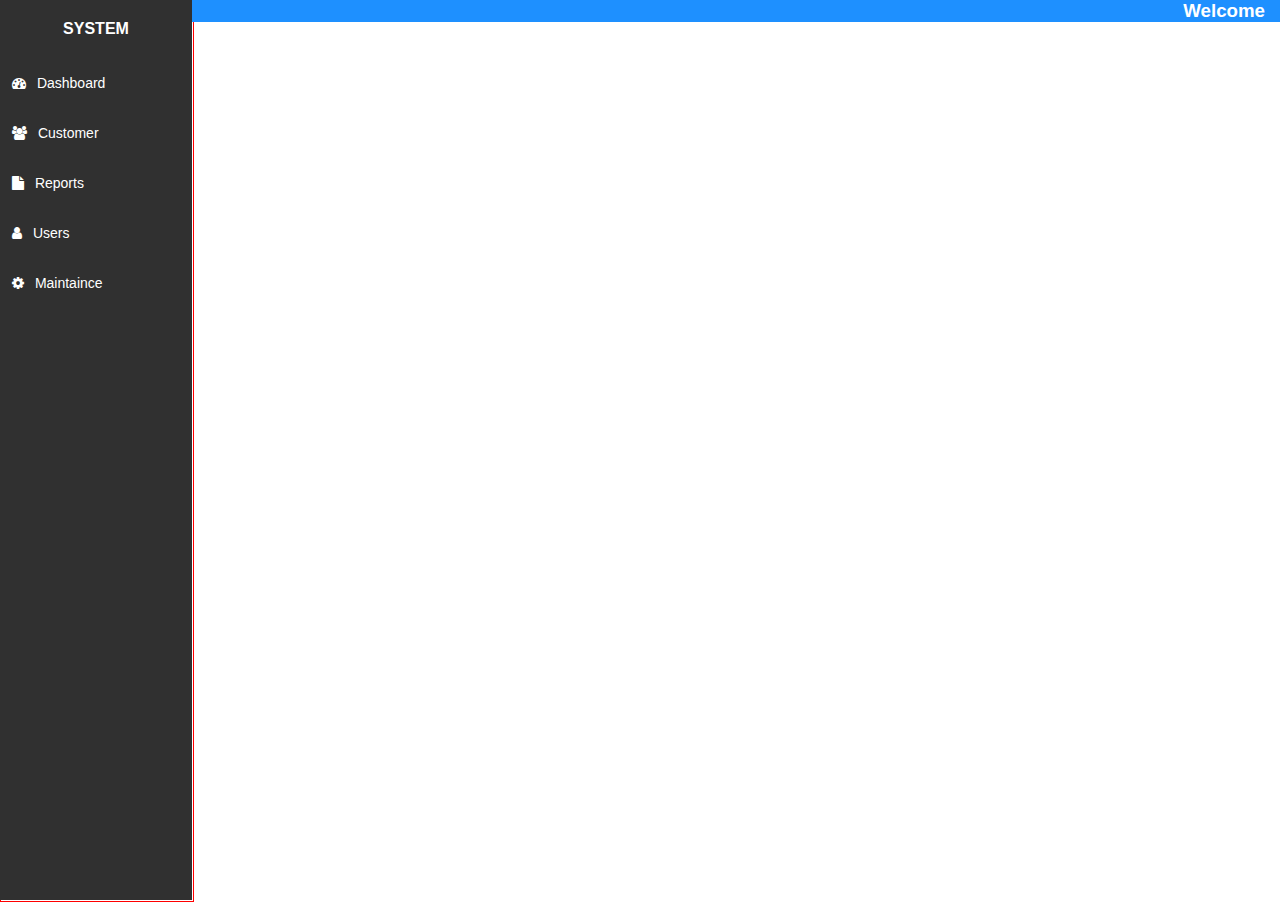
==== index.html @ 82ee5ebc "Add Icons to navbar" ====
<html lang="en">
<head>
    <link rel="stylesheet" href="https://stackpath.bootstrapcdn.com/font-awesome/4.7.0/css/font-awesome.min.css" integrity="sha384-wvfXpqpZZVQGK6TAh5PVlGOfQNHSoD2xbE+QkPxCAFlNEevoEH3Sl0sibVcOQVnN" crossorigin="anonymous">
    <link rel="stylesheet" href="/style.css">
    <link href="https://cdn.jsdelivr.net/npm/bootstrap@5.1.1/dist/css/bootstrap.min.css" rel="stylesheet" integrity="sha384-F3w7mX95PdgyTmZZMECAngseQB83DfGTowi0iMjiWaeVhAn4FJkqJByhZMI3AhiU" crossorigin="anonymous">
    <meta charset="UTF-8">
    <meta http-equiv="X-UA-Compatible" content="IE=edge">
    <meta name="viewport" content="width=device-width, initial-scale=1.0">
    <title>Document</title>
</head>
<body>



    <div class="top-header">
    <h3 class="nav-header">Welcome</h3>
    </div>

    <div class="temp-sidebar">
        <h3>Temp</h3>
    </div>

    <nav class="sidebar">
         <h4 class="sidebar-header">SYSTEM</h4>
        <ul class="sidebar-menu">
            <li><a href="#"><i class ="fas fa-dashboard fa"></i> Dashboard</a></li>
            <li><a href="#"><i class="fas fa-group fa"></i> Customer</a></li>
            <li><a href="#"><i class ="fas fa-file fa"></i> Reports</a></li>
            <li><a href="#"><i class ="fas fa-user fa"></i> Users</a></li>
            <li><a href="#"><i class ="fas fa-gear fa"></i> Maintaince</a></li>
        </ul>
    </nav>

    <div class="container-fluid pt-5">
        <div class="row pt-5">
            <div class="container">
                <p>this is home content</p>
            </div>
        </div>
    </div>

  




    <script src="https://cdn.jsdelivr.net/npm/bootstrap@5.1.1/dist/js/bootstrap.bundle.min.js" integrity="sha384-/bQdsTh/da6pkI1MST/rWKFNjaCP5gBSY4sEBT38Q/9RBh9AH40zEOg7Hlq2THRZ" crossorigin="anonymous"></script>
    <script src="https://cdn.jsdelivr.net/npm/@popperjs/core@2.9.3/dist/umd/popper.min.js" integrity="sha384-W8fXfP3gkOKtndU4JGtKDvXbO53Wy8SZCQHczT5FMiiqmQfUpWbYdTil/SxwZgAN" crossorigin="anonymous"></script>
<script src="https://cdn.jsdelivr.net/npm/bootstrap@5.1.1/dist/js/bootstrap.min.js" integrity="sha384-skAcpIdS7UcVUC05LJ9Dxay8AXcDYfBJqt1CJ85S/CFujBsIzCIv+l9liuYLaMQ/" crossorigin="anonymous"></script>
<script src="/script.js"></script>
</body>

</html>
---- style.css ----
*{
    padding: 0px;
    margin:0px;
    font-family: 'roboto',sans-serif;
}


.top-header{

    position: fixed;
    width: 100%;
    margin-bottom: 300px;
    background-color: dodgerblue;
}

.top-header .nav-header{
    float:right;
    color:#fff;
    padding: 0px 15px;
 
}

.temp-sidebar{
    float:left;
    border:1px solid red;
    height: 100%;
    width: 15%;

}

.sidebar{
    position:fixed;
    float:left;
    overflow: hidden;
    height: 100%;
    width: 15%;
    background-color: #303030;
    color:#fff;
}

.sidebar .sidebar-header{
    text-align: center;
    padding:20px 0px 20px;
   
}

.sidebar-menu{
    list-style: none;
    padding:0px;
}

ul a{
    text-decoration: none;
    color:#fff;
    padding-left: 12px;
    font-size: 14px;
}

ul a:hover{
    color:#fff;
}

i{
    padding-right: 7px;
}

li:hover{
    background-color: #606060;
    color:#fff;
}

li{
    line-height: 50px;
    padding: 0px;
    transition: 0.3s ease;
}
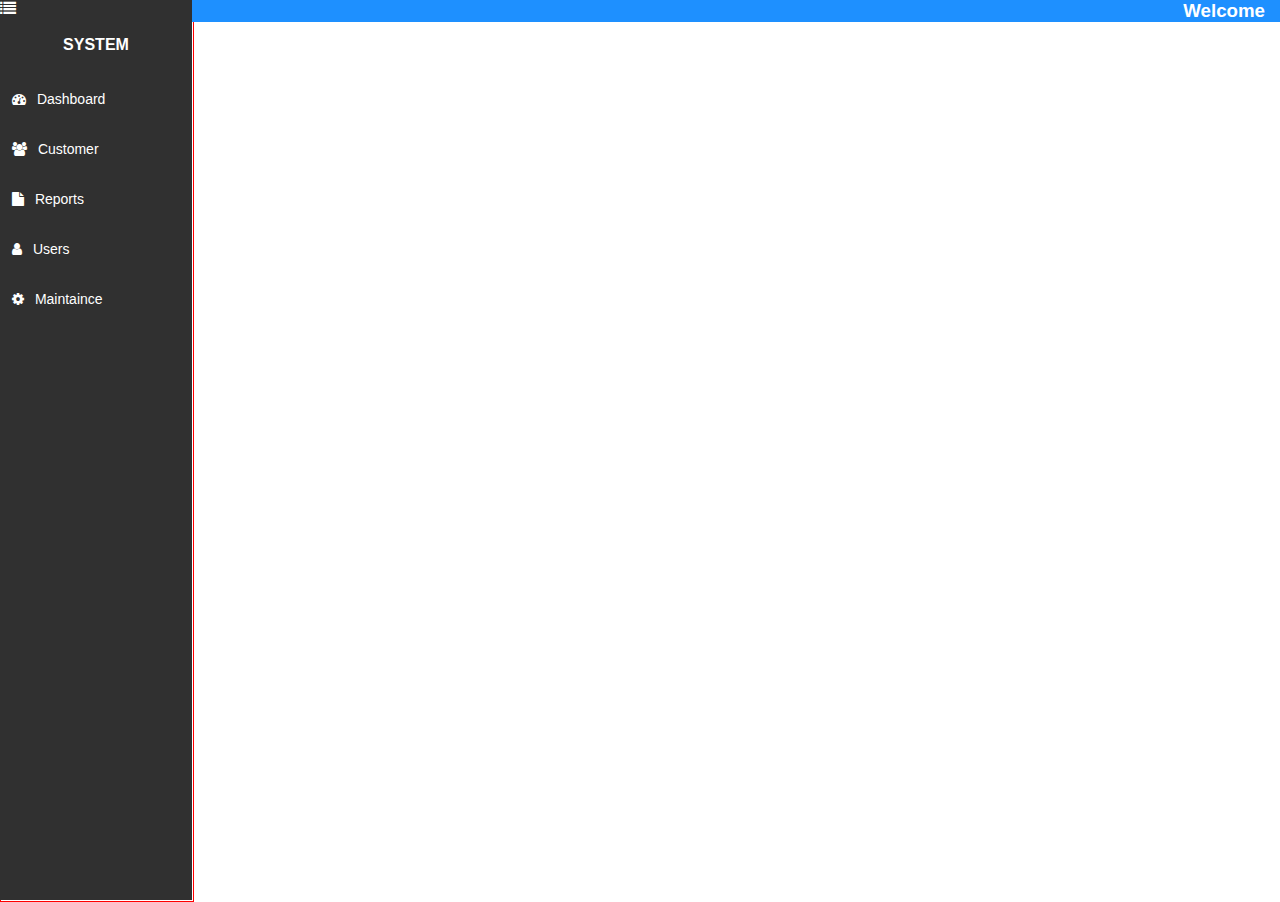
==== commit fd8360f7: "add show hide button" ====
--- a/index.html
+++ b/index.html
@@ -21,6 +21,7 @@
     </div>
 
     <nav class="sidebar">
+      <i class="btn-hide fas fa-list fa"></i>
          <h4 class="sidebar-header">SYSTEM</h4>
         <ul class="sidebar-menu">
             <li><a href="#"><i class ="fas fa-dashboard fa"></i> Dashboard</a></li>
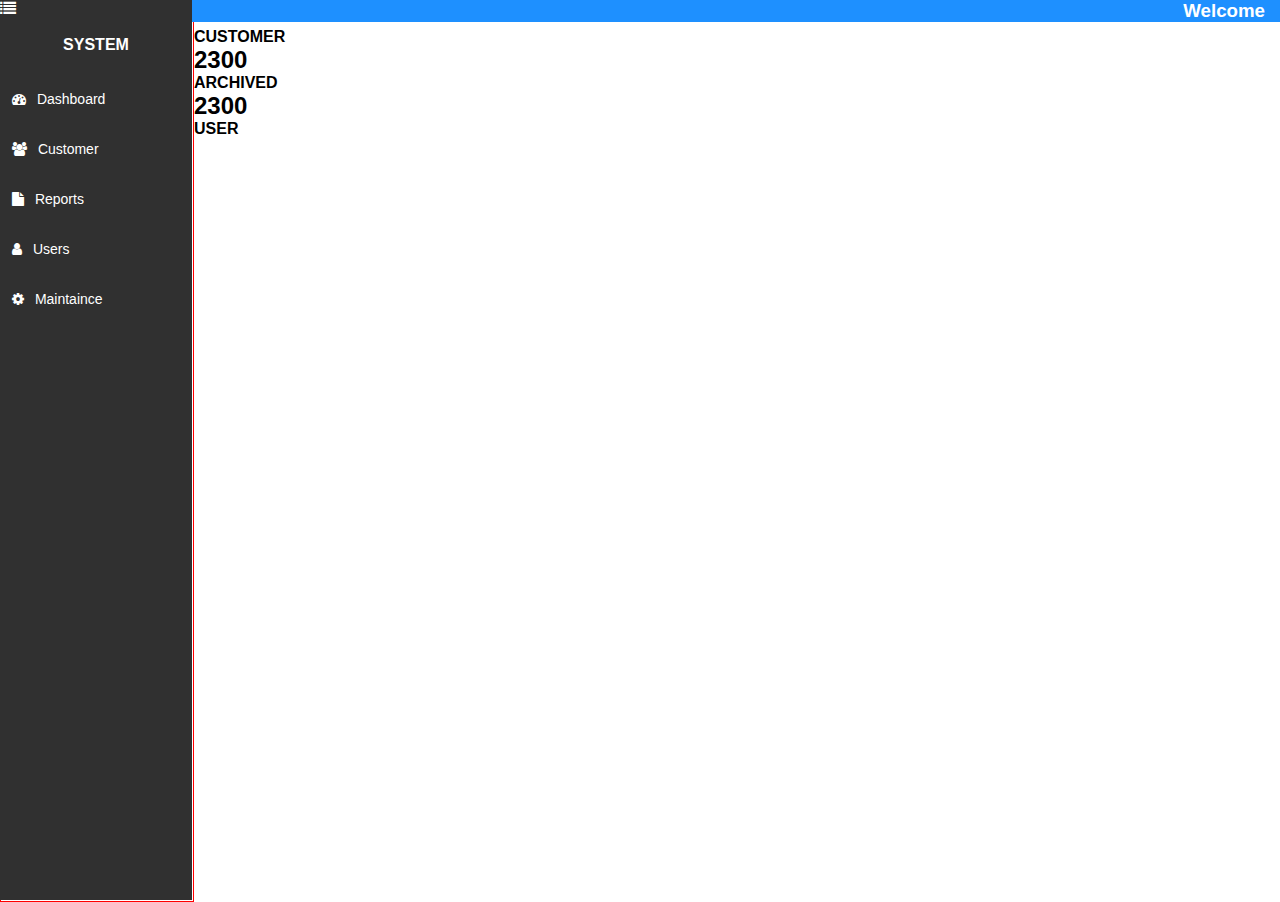
==== commit fdc369ce: "Add dashboard panels" ====
--- a/index.html
+++ b/index.html
@@ -34,9 +34,24 @@
 
     <div class="container-fluid pt-5">
         <div class="row pt-5">
-            <div class="container">
-                <p>this is home content</p>
+           <div class="col-sm-4 col-md-4">
+               <div class="card p-5 bg-primary text-white">
+                  <h2>2300</h2>
+                  <h4>CUSTOMER</h4>
+               </div>
+           </div>
+           <div class="col-sm-4 col-md-4">
+            <div class="card p-5 bg-danger text-white">
+               <h2>2300</h2>
+               <h4>ARCHIVED</h4>
             </div>
+        </div>
+        <div class="col-sm-4 col-md-4">
+            <div class="card p-5 bg-secondary text-white">
+               <h2>2300</h2>
+               <h4></i>USER</h4>
+            </div>
+        </div>
         </div>
     </div>
 
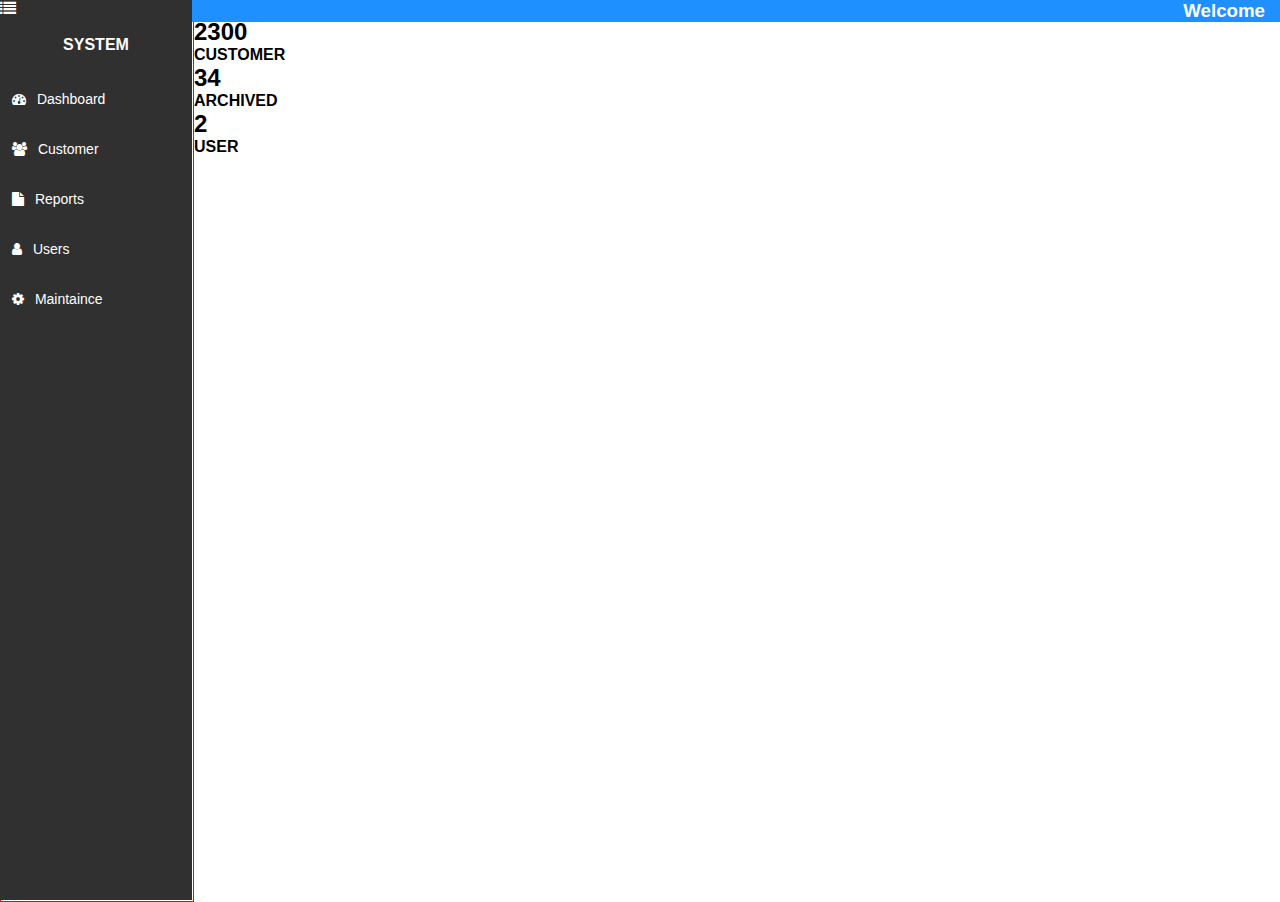
==== commit d0c41eba: "Add alert" ====
--- a/index.html
+++ b/index.html
@@ -17,7 +17,7 @@
     </div>
 
     <div class="temp-sidebar">
-        <h3>Temp</h3>
+       
     </div>
 
     <nav class="sidebar">
@@ -32,23 +32,27 @@
         </ul>
     </nav>
 
-    <div class="container-fluid pt-5">
-        <div class="row pt-5">
-           <div class="col-sm-4 col-md-4">
-               <div class="card p-5 bg-primary text-white">
-                  <h2>2300</h2>
+    <div class="container-fluid mt-5 pt-3 text-nowrap">
+       
+        <div class="row ">
+            <div class="alert alert-primary" role="alert">
+                Welcome to Angelo's Template!
+            </div>
+           <div class="col-lg-4 mb-3">
+               <div class="card p-5 bg-primary text-white ">
+                  <h2 class="display-4">2300</h2>
                   <h4>CUSTOMER</h4>
                </div>
            </div>
-           <div class="col-sm-4 col-md-4">
-            <div class="card p-5 bg-danger text-white">
-               <h2>2300</h2>
+           <div class="col-lg-4 mb-3">
+            <div class="card p-5 bg-danger text-white overflow-auto">
+                <h2 class="display-4">34</h2>
                <h4>ARCHIVED</h4>
             </div>
         </div>
-        <div class="col-sm-4 col-md-4">
-            <div class="card p-5 bg-secondary text-white">
-               <h2>2300</h2>
+        <div class="col-lg-4 mb-3">
+            <div class="card p-5 bg-secondary text-white overflow-auto">
+                <h2 class="display-4">2</h2>
                <h4></i>USER</h4>
             </div>
         </div>
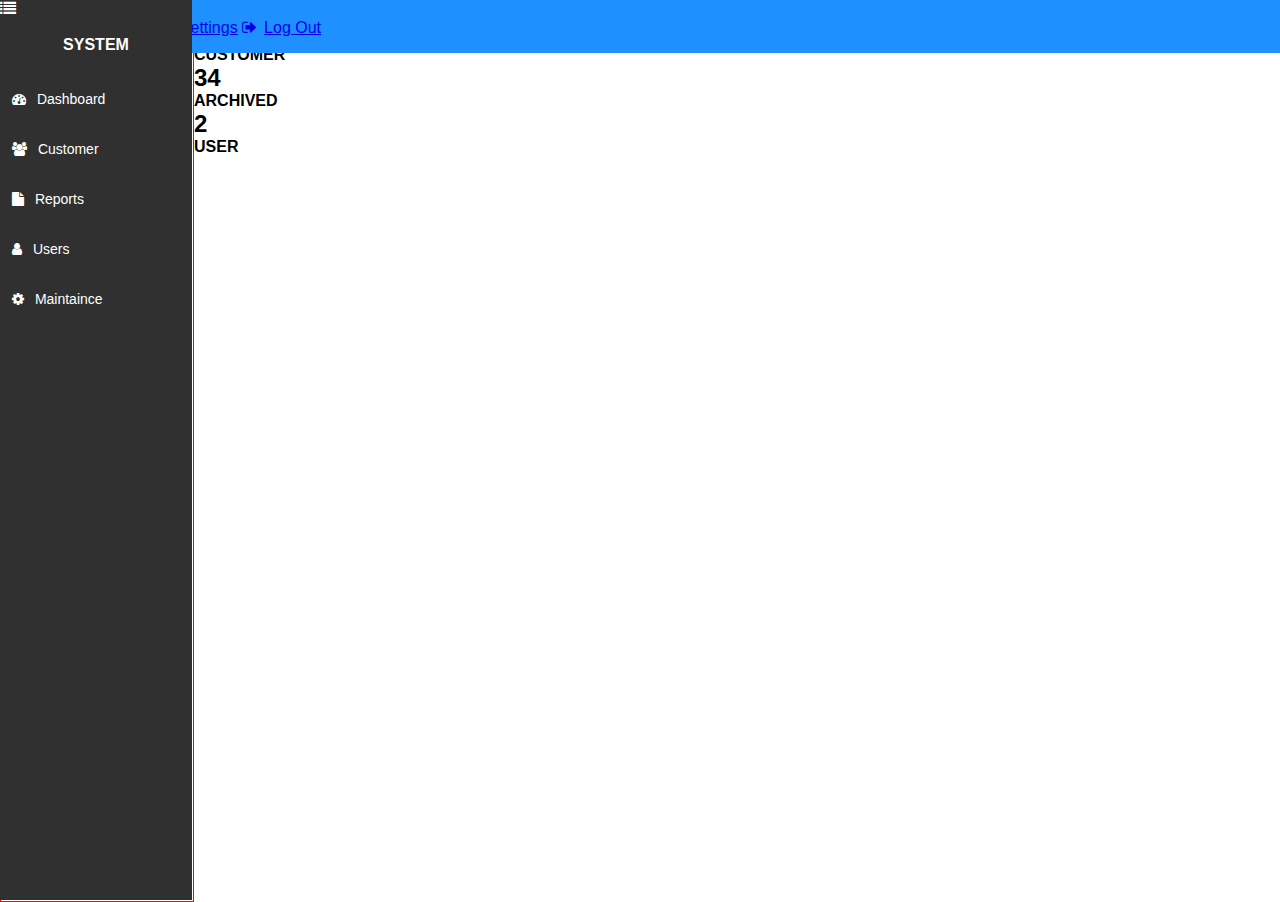
==== commit c682c45c: "Add profile dropdown" ====
--- a/index.html
+++ b/index.html
@@ -1,5 +1,6 @@
 <html lang="en">
 <head>
+
     <link rel="stylesheet" href="https://stackpath.bootstrapcdn.com/font-awesome/4.7.0/css/font-awesome.min.css" integrity="sha384-wvfXpqpZZVQGK6TAh5PVlGOfQNHSoD2xbE+QkPxCAFlNEevoEH3Sl0sibVcOQVnN" crossorigin="anonymous">
     <link rel="stylesheet" href="/style.css">
     <link href="https://cdn.jsdelivr.net/npm/bootstrap@5.1.1/dist/css/bootstrap.min.css" rel="stylesheet" integrity="sha384-F3w7mX95PdgyTmZZMECAngseQB83DfGTowi0iMjiWaeVhAn4FJkqJByhZMI3AhiU" crossorigin="anonymous">
@@ -13,7 +14,17 @@
 
 
     <div class="top-header">
-    <h3 class="nav-header">Welcome</h3>
+        
+       <div class="dropdown">
+        <button class="btn btn-primary dropdown-toggle float-end mt-2 mx-2"  data-bs-toggle ="dropdown">System User</button>
+        <div class="dropdown-menu">
+            <a class="dropdown-item" href="#"><i class="fas fa-user fa"></i>My Profile</a>
+            <a class="dropdown-item" href="#"><i class="fas fa-gears fa"></i>Account Settings</a>
+            <a class="dropdown-item" href="#"><i class="fas fa-sign-out fa"></i>Log Out</a>
+        </div>
+    </div>
+        <img src="profile.png">
+    </select>
     </div>
 
     <div class="temp-sidebar">
@@ -21,6 +32,7 @@
     </div>
 
     <nav class="sidebar">
+      
       <i class="btn-hide fas fa-list fa"></i>
          <h4 class="sidebar-header">SYSTEM</h4>
         <ul class="sidebar-menu">
@@ -29,6 +41,7 @@
             <li><a href="#"><i class ="fas fa-file fa"></i> Reports</a></li>
             <li><a href="#"><i class ="fas fa-user fa"></i> Users</a></li>
             <li><a href="#"><i class ="fas fa-gear fa"></i> Maintaince</a></li>
+            
         </ul>
     </nav>
 
@@ -57,16 +70,17 @@
             </div>
         </div>
         </div>
+        <div class="row">
+            <canvas id="myChart"></canvas>
+        </div>
     </div>
 
   
 
 
 
-
+    <script src="https://cdnjs.cloudflare.com/ajax/libs/Chart.js/3.5.1/chart.min.js"></script>
     <script src="https://cdn.jsdelivr.net/npm/bootstrap@5.1.1/dist/js/bootstrap.bundle.min.js" integrity="sha384-/bQdsTh/da6pkI1MST/rWKFNjaCP5gBSY4sEBT38Q/9RBh9AH40zEOg7Hlq2THRZ" crossorigin="anonymous"></script>
-    <script src="https://cdn.jsdelivr.net/npm/@popperjs/core@2.9.3/dist/umd/popper.min.js" integrity="sha384-W8fXfP3gkOKtndU4JGtKDvXbO53Wy8SZCQHczT5FMiiqmQfUpWbYdTil/SxwZgAN" crossorigin="anonymous"></script>
-<script src="https://cdn.jsdelivr.net/npm/bootstrap@5.1.1/dist/js/bootstrap.min.js" integrity="sha384-skAcpIdS7UcVUC05LJ9Dxay8AXcDYfBJqt1CJ85S/CFujBsIzCIv+l9liuYLaMQ/" crossorigin="anonymous"></script>
 <script src="/script.js"></script>
 </body>
 
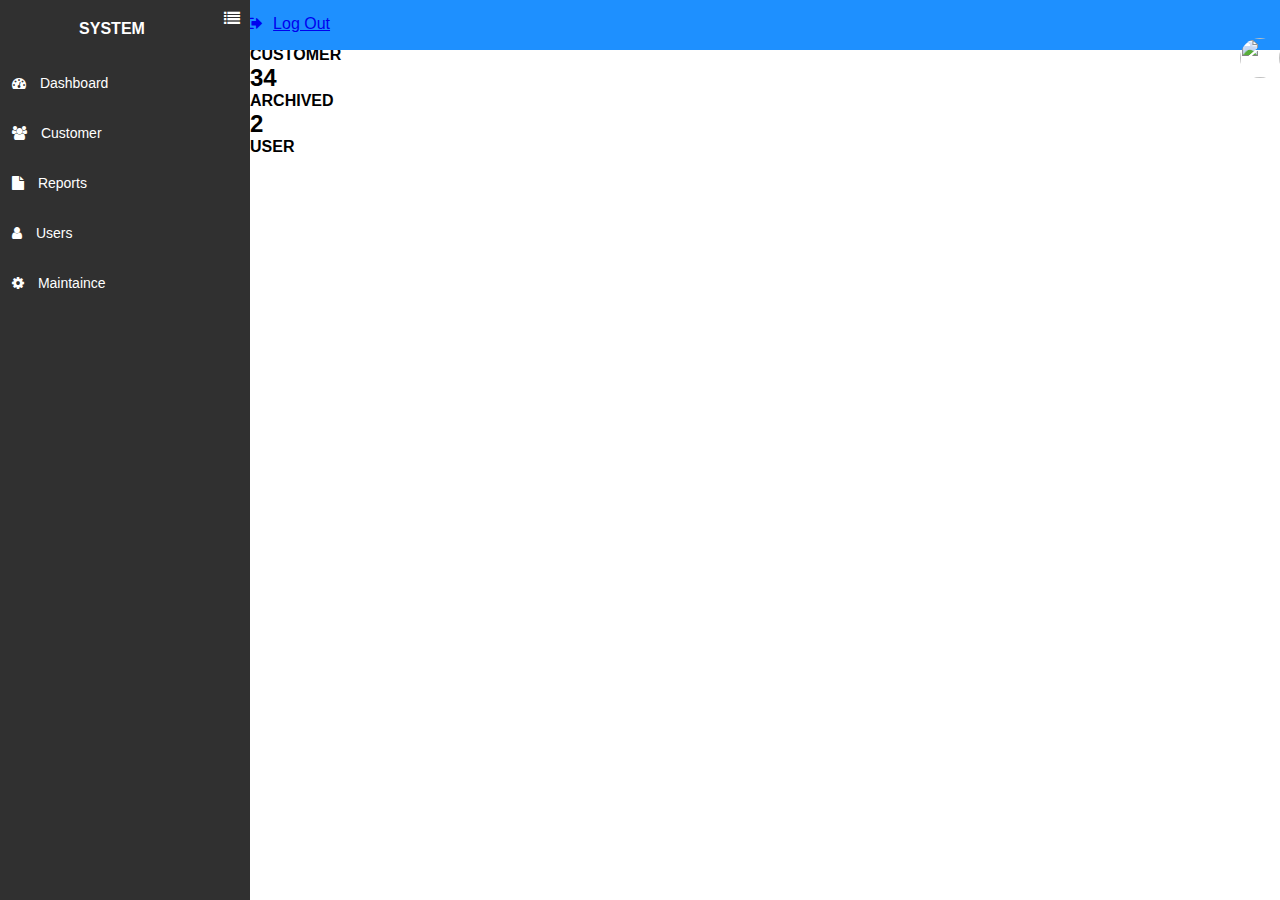
==== commit e0abcf82: "Remove symbol /" ====
--- a/index.html
+++ b/index.html
@@ -2,7 +2,7 @@
 <head>
 
     <link rel="stylesheet" href="https://stackpath.bootstrapcdn.com/font-awesome/4.7.0/css/font-awesome.min.css" integrity="sha384-wvfXpqpZZVQGK6TAh5PVlGOfQNHSoD2xbE+QkPxCAFlNEevoEH3Sl0sibVcOQVnN" crossorigin="anonymous">
-    <link rel="stylesheet" href="/style.css">
+    <link rel="stylesheet" href="style.css">
     <link href="https://cdn.jsdelivr.net/npm/bootstrap@5.1.1/dist/css/bootstrap.min.css" rel="stylesheet" integrity="sha384-F3w7mX95PdgyTmZZMECAngseQB83DfGTowi0iMjiWaeVhAn4FJkqJByhZMI3AhiU" crossorigin="anonymous">
     <meta charset="UTF-8">
     <meta http-equiv="X-UA-Compatible" content="IE=edge">
@@ -81,7 +81,7 @@
 
     <script src="https://cdnjs.cloudflare.com/ajax/libs/Chart.js/3.5.1/chart.min.js"></script>
     <script src="https://cdn.jsdelivr.net/npm/bootstrap@5.1.1/dist/js/bootstrap.bundle.min.js" integrity="sha384-/bQdsTh/da6pkI1MST/rWKFNjaCP5gBSY4sEBT38Q/9RBh9AH40zEOg7Hlq2THRZ" crossorigin="anonymous"></script>
-<script src="/script.js"></script>
+<script src="script.js"></script>
 </body>
 
 </html>--- a/style.css
+++ b/style.css
@@ -11,6 +11,9 @@
     width: 100%;
     margin-bottom: 300px;
     background-color: dodgerblue;
+    z-index: 1;
+    top: 0;
+    height: 50px;
 }
 
 .top-header .nav-header{
@@ -22,26 +25,31 @@
 
 .temp-sidebar{
     float:left;
-    border:1px solid red;
+
     height: 100%;
-    width: 15%;
+   width: 250px;
+   transition: 0.3s ease;
 
 }
 
 .sidebar{
     position:fixed;
     float:left;
+    top: 0;
     overflow: hidden;
     height: 100%;
-    width: 15%;
+    width: 250px;
     background-color: #303030;
     color:#fff;
+    white-space: nowrap;
+    z-index: 2;
+    transition: 0.3s ease;
 }
 
 .sidebar .sidebar-header{
     text-align: center;
     padding:20px 0px 20px;
-   
+    opacity: 1;
 }
 
 .sidebar-menu{
@@ -61,7 +69,7 @@
 }
 
 i{
-    padding-right: 7px;
+    padding-right: 10px;
 }
 
 li:hover{
@@ -69,9 +77,32 @@
     color:#fff;
 }
 
-li{
+.sidebar .sidebar-menu li{
     line-height: 50px;
     padding: 0px;
     transition: 0.3s ease;
 }
 
+
+.btn-hide{
+    cursor: pointer;
+    margin-top:10px;
+
+    float:right;
+    
+}
+
+.top-header img{
+    object-fit: cover; 
+    border-radius: 20px; 
+    width: 40px;
+    height: 40px;
+    float: right;
+    margin-top: 5px;
+    
+}
+
+.top-header .btn{
+    background-color: dodgerblue;
+    border:none;
+}
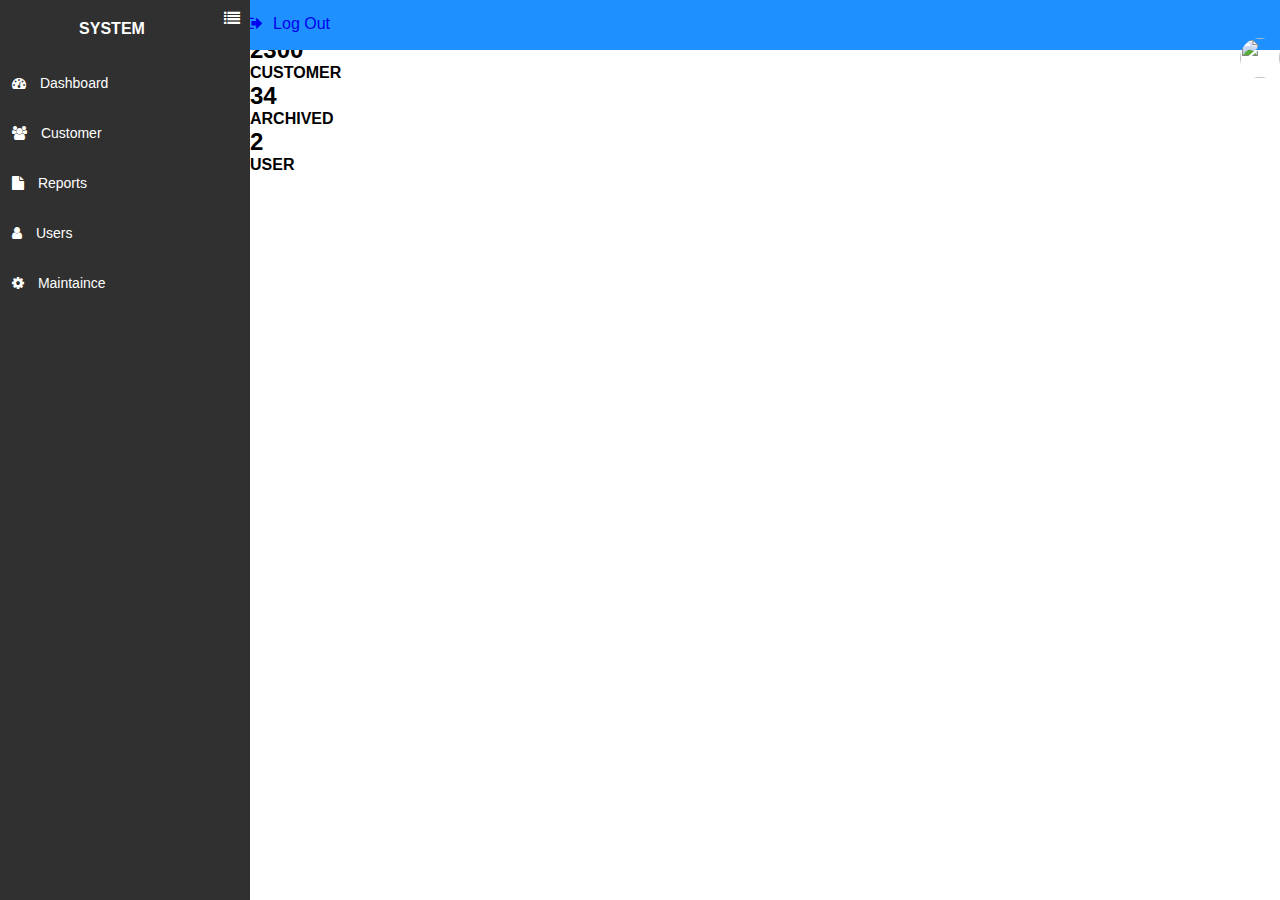
==== commit 9bb2b145: "add breadcrumb to dashboard" ====
--- a/index.html
+++ b/index.html
@@ -48,6 +48,12 @@
     <div class="container-fluid mt-5 pt-3 text-nowrap">
        
         <div class="row ">
+            <nav aria-labelledby="breadcrumb">
+                <ol class="breadcrumb">
+                    <li class="breadcrumb-item active">Dashboard</li>
+          
+                </ol>
+            </nav>
             <div class="alert alert-primary" role="alert">
                 Welcome to Angelo's Template!
             </div>
--- a/style.css
+++ b/style.css
@@ -2,6 +2,7 @@
     padding: 0px;
     margin:0px;
     font-family: 'roboto',sans-serif;
+    text-decoration: none;
 }
 
 
@@ -64,6 +65,8 @@
     font-size: 14px;
 }
 
+
+
 ul a:hover{
     color:#fff;
 }
@@ -72,7 +75,7 @@
     padding-right: 10px;
 }
 
-li:hover{
+.sidebar  li:hover{
     background-color: #606060;
     color:#fff;
 }
